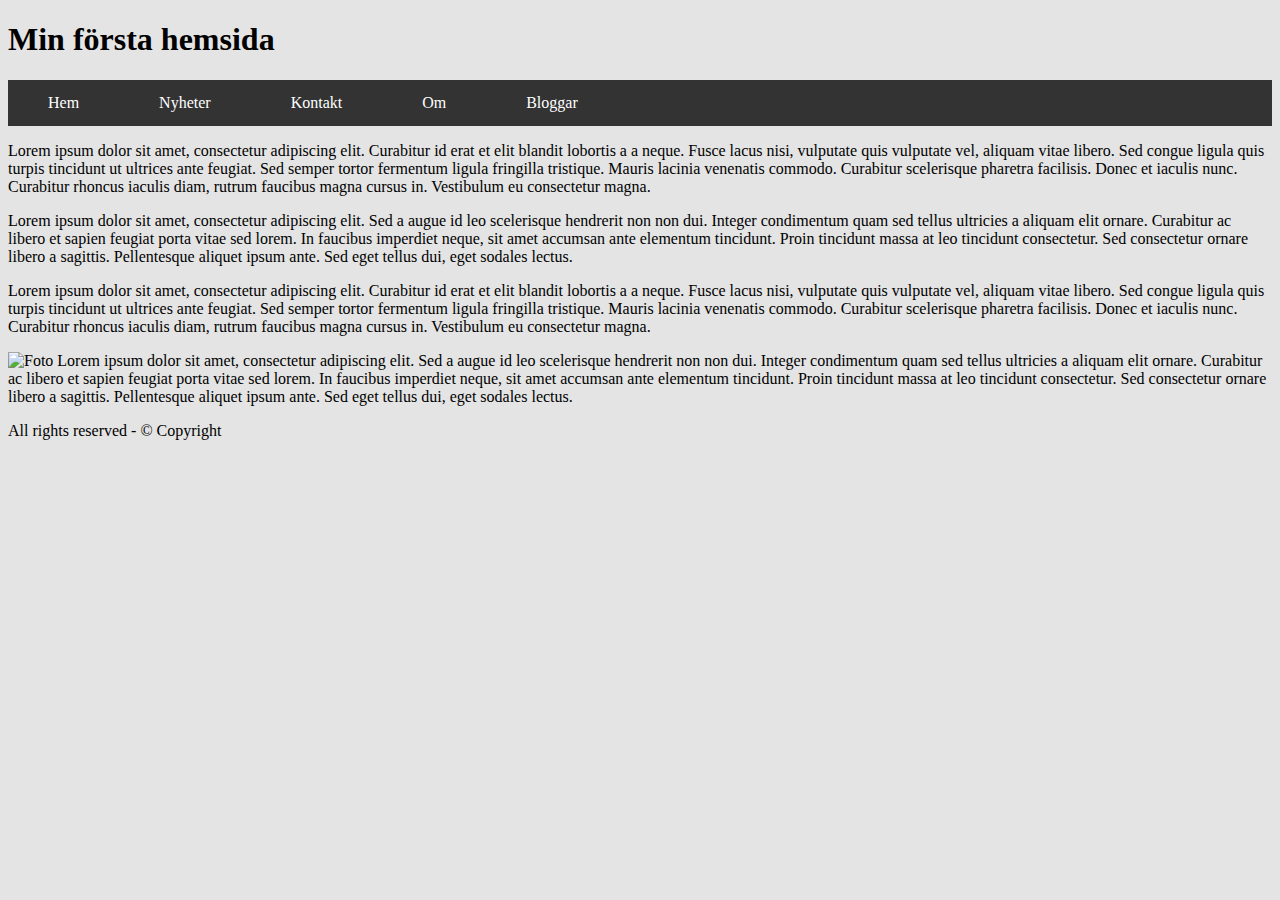
==== contacts.html @ 0690cc49 "Add files via upload" ====
<!DOCTYPE html> <html> <head>

    <title>Exempel 1 navigation bar</title>
    
    <meta charset = "utf-8" />
    
    <link href = "css/navigation.css" rel="stylesheet" type="text/css" />
    
    </head>
    
    <body>
    
    <!--wrapper börjar-->
    
    <div class="wrapper">
    
    <header class="header">
    
    <h1>Min första hemsida</h1>
    
    </header>
    
    <header class="mainmenu">
    
    <ul>
    
    <li><a href="index.html">Hem</a></li>
    
    <li><a href="news.html">Nyheter</a></li>
    
    <li class="dropdown">
        <a href="contacts.html" class="dropbtn">Kontakt</a>
        <div class="dropdown-content">
          <a href="Kontakt/kontakt1.html">Personal</a>
          <a href="Kontakt/kontakt2.html">Support/Troubleshooting</a>
          <a href="Kontakt/kontakt3.html">Feedback</a>
        </div>
      </li>
    
    <li><a href="about.html">Om</a></li>
    
    <li class="dropdown">
        <a href="blog/blog.html" class="dropbtn">Bloggar</a>
        <div class="dropdown-content">
          <a href="blog/blog1.html">Företagsblogg</a>
          <a href="blog/blog2.html">Utvecklingsblogg</a>
          <a href="blog/blog3.html">Nyhetsblogg</a>
        </div>
      </li>

    
    </ul>
    
    </header>
    
    <div class="wrapper_2col">
    
    <div class="leftcol">
    
    <p>
    
    Lorem ipsum dolor sit amet, consectetur adipiscing elit. Curabitur id erat
    
    et elit blandit lobortis a a neque. Fusce lacus nisi, vulputate quis vulputate
    
    vel, aliquam vitae libero. Sed congue ligula quis turpis tincidunt ut
    
    ultrices ante feugiat. Sed semper tortor fermentum ligula fringilla tristique.
    
    Mauris lacinia venenatis commodo. Curabitur scelerisque pharetra facilisis.
    
    Donec et iaculis nunc. Curabitur rhoncus iaculis diam, rutrum faucibus
    
    magna cursus in. Vestibulum eu consectetur magna.
    
    </p>
    
    <p>
    
    Lorem ipsum dolor sit amet, consectetur adipiscing elit. Sed a augue id
    
    leo scelerisque hendrerit non non dui. Integer condimentum quam sed tellus
    
    ultricies a aliquam elit ornare. Curabitur ac libero et sapien feugiat
    
    porta vitae sed lorem. In faucibus imperdiet neque, sit amet accumsan
    
    ante elementum tincidunt. Proin tincidunt massa at leo tincidunt consectetur.
    
    Sed consectetur ornare libero a sagittis. Pellentesque aliquet ipsum ante.
    
    Sed eget tellus dui, eget sodales lectus.
    
    </p>
    
    </div><!--leftcol slutar-->
    
    <div class="rightcol">
    
    <p>
    
    Lorem ipsum dolor sit amet, consectetur adipiscing elit. Curabitur id erat
    
    et elit blandit lobortis a a neque. Fusce lacus nisi, vulputate quis vulputate
    
    vel, aliquam vitae libero. Sed congue ligula quis turpis tincidunt ut
    
    ultrices ante feugiat. Sed semper tortor fermentum ligula fringilla tristique.
    
    Mauris lacinia venenatis commodo. Curabitur scelerisque pharetra facilisis.
    
    Donec et iaculis nunc. Curabitur rhoncus iaculis diam, rutrum faucibus
    
    magna cursus in. Vestibulum eu consectetur magna.
    
    </p>
    
    <p><img src="img/andreas.jpg" height="300" width="201" alt="Foto" />
    
    Lorem ipsum dolor sit amet, consectetur adipiscing elit. Sed a augue id
    
    leo scelerisque hendrerit non non dui. Integer condimentum quam sed tellus
    
    ultricies a aliquam elit ornare. Curabitur ac libero et sapien feugiat
    
    porta vitae sed lorem. In faucibus imperdiet neque, sit amet accumsan
    
    ante elementum tincidunt. Proin tincidunt massa at leo tincidunt consectetur.
    
    Sed consectetur ornare libero a sagittis. Pellentesque aliquet ipsum ante.
    
    Sed eget tellus dui, eget sodales lectus.
    
    </p>
    
    <div class="push"></div>
    
    </div><!--rightcol slutar-->
    
    </div><!--wrapper2col slutar-->
    
    <footer class="footer">
    
    <p>All rights reserved - &#169; Copyright</p>
    
    </footer>
    
    </div><!--wrapper slutar-->
    
    </body>
    
    </html>
---- css/navigation.css ----
html {
    background-color: rgb(228, 228, 228);
}
ul {
    list-style-type: none;
    margin: 0;
    padding: 0;
    overflow: hidden;
    background-color: #333333;
}
li a {
    display: block;
    color: #000000;
    text-align: center;
    padding: 8px 16px;
    text-decoration: none;
}
li a:hover {
    background-color: #111111;
}
li {
    float: left;
}
li a, .dropbtn {
    display: ruby-base-container;
    color: white;
    text-align: center;
    padding: 14px 40px;
    text-decoration: none;
  }
  
  li a:hover, .dropdown:hover .dropbtn {
    background-color: rgb(0, 60, 255);
  }
  
  li.dropdown {
    display: inline-block;
  }
  
  .dropdown-content {
    display: none;
    position: absolute;
    background-color: lightgrey;
    min-width: 160px;
    box-shadow: 0px 14px 50px 0px rgba(0,0,0,0.5);
    z-index: 1;
  }
  
  .dropdown-content a {
    color: black;
    padding: 12px 16px;
    text-decoration: none;
    display: block;
    text-align: left;
  }
  
  .dropdown-content a:hover {
    background-color: rgb(184, 184, 184);
  }
  
  .dropdown:hover .dropdown-content {
    display: block;
  }
  @media screen and (max-width: 800px) {
    li {
        float: none;
    }
    .dropdown {
        float: none;
    }
    .dropdown-content {
        position: relative;
    }
  }
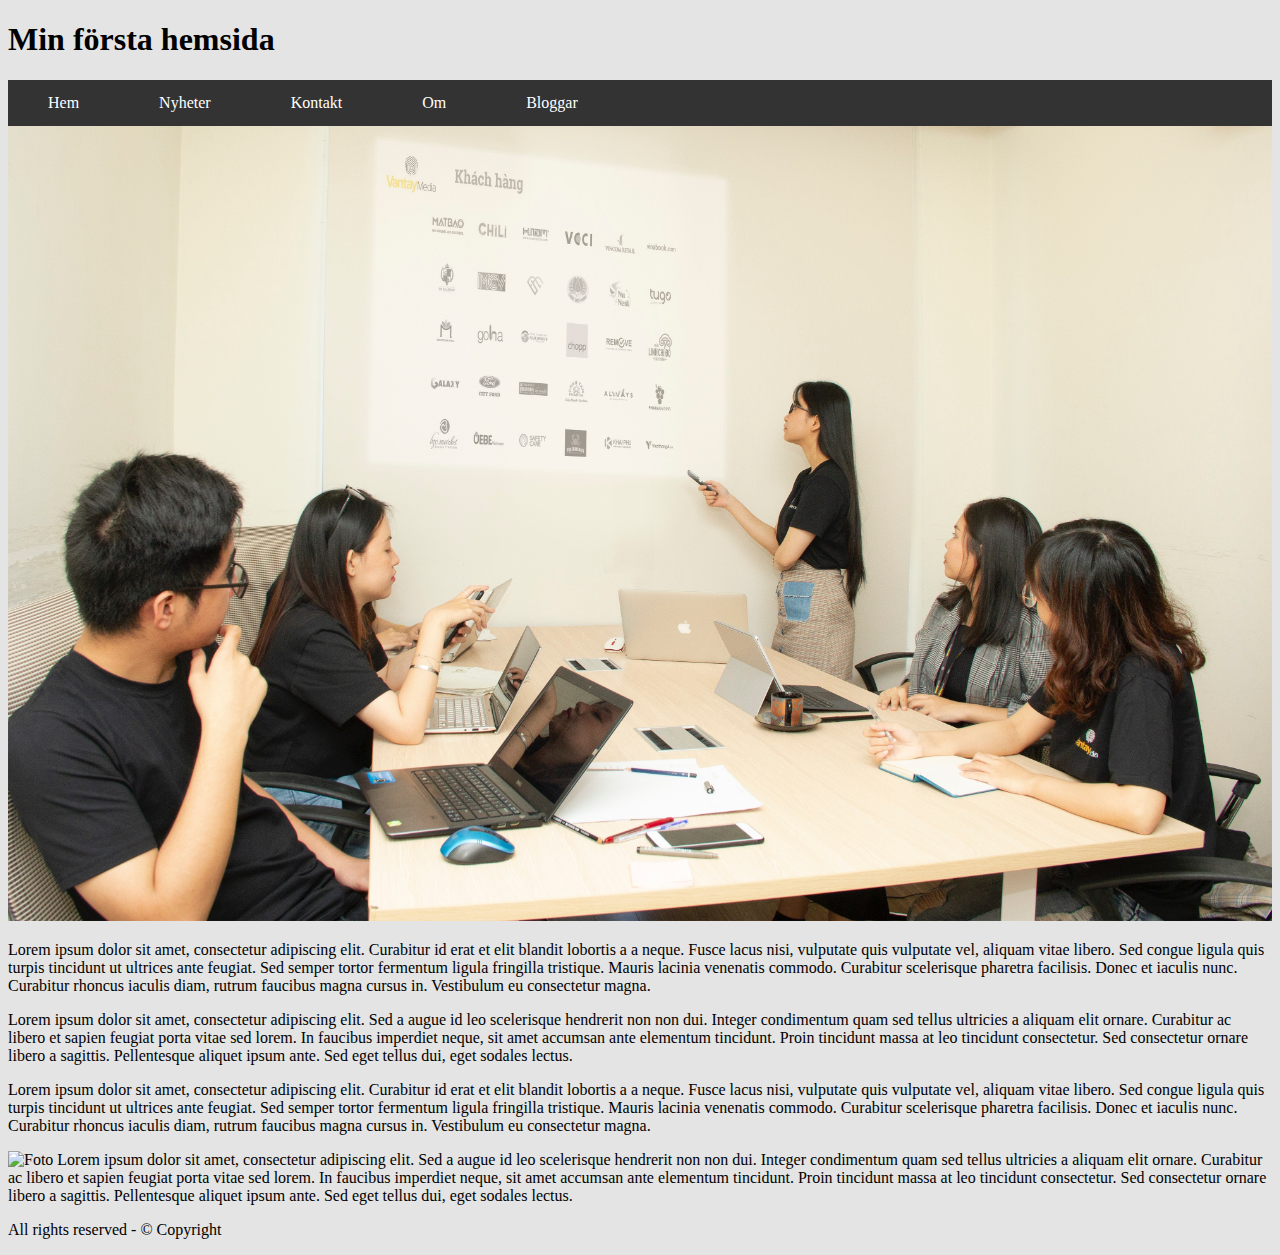
==== commit f59a4306: "Add files via upload" ====
--- a/contacts.html
+++ b/contacts.html
@@ -53,6 +53,8 @@
     
     </header>
     
+    <img src="van-tay-media-Tv2AtkG_ilM-unsplash.jpg">
+
     <div class="wrapper_2col">
     
     <div class="leftcol">
--- a/css/navigation.css
+++ b/css/navigation.css
@@ -43,7 +43,7 @@
     background-color: lightgrey;
     min-width: 160px;
     box-shadow: 0px 14px 50px 0px rgba(0,0,0,0.5);
-    z-index: 1;
+    /*z-index: 1;*/
   }
   
   .dropdown-content a {
@@ -72,3 +72,7 @@
         position: relative;
     }
   }
+
+  img {
+    width: 100%;
+  }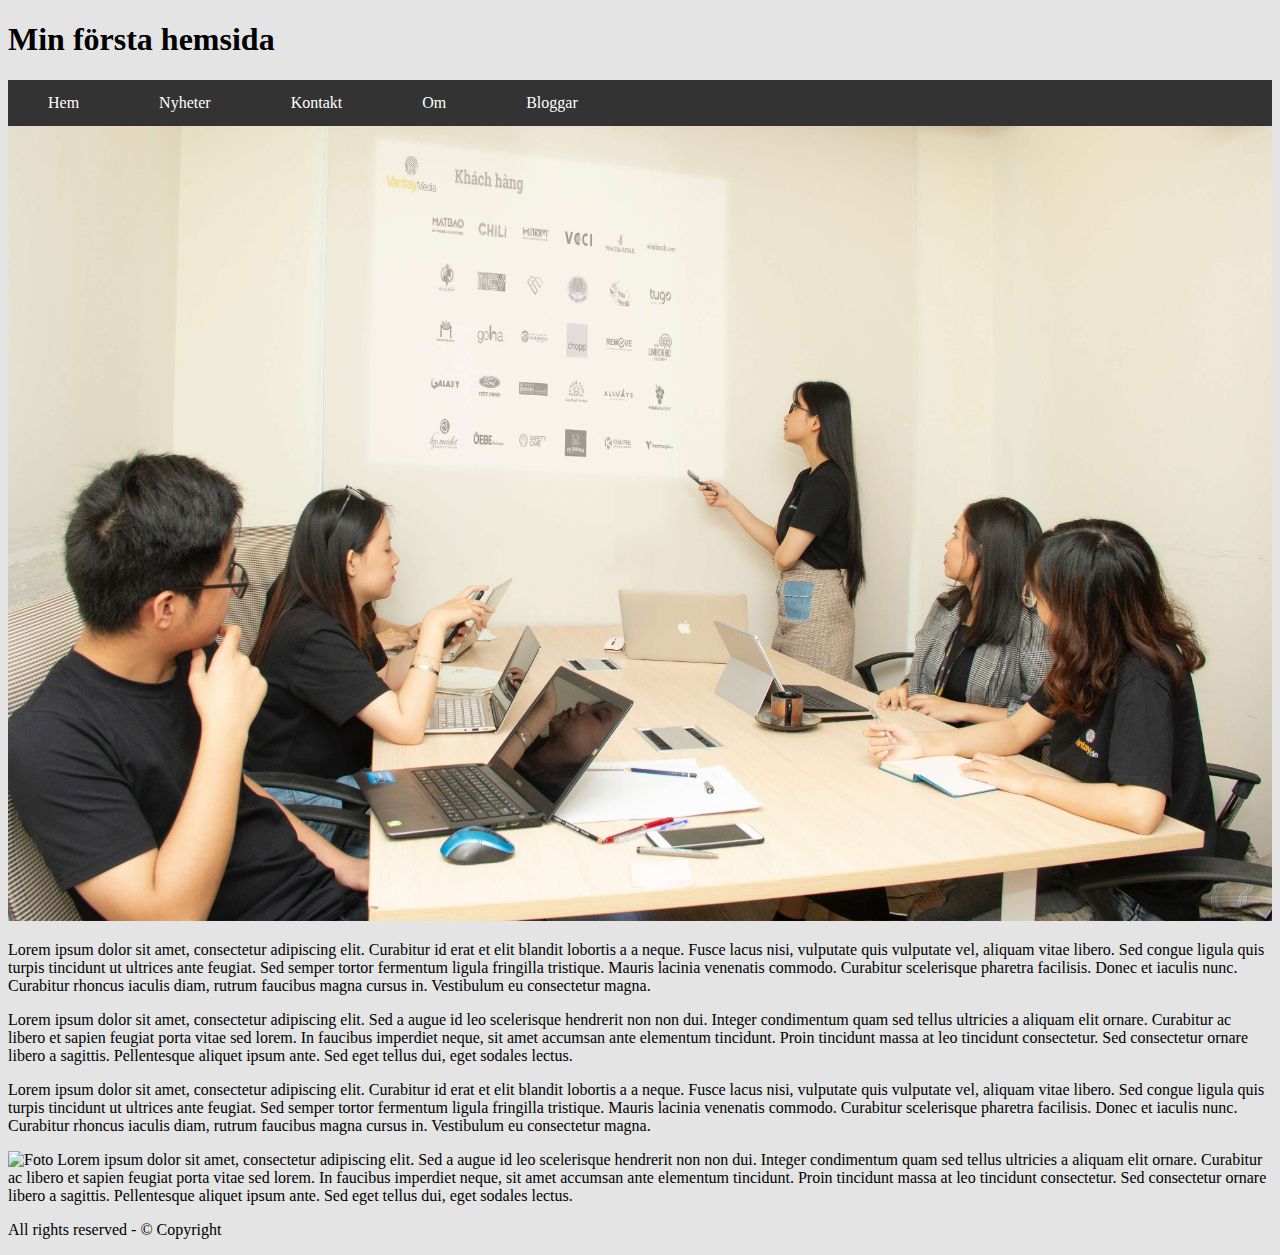
==== commit 9d3fb005: "Add files via upload" ====
--- a/contacts.html
+++ b/contacts.html
@@ -1,154 +1 @@
-<!DOCTYPE html> <html> <head>
-
-    <title>Exempel 1 navigation bar</title>
-    
-    <meta charset = "utf-8" />
-    
-    <link href = "css/navigation.css" rel="stylesheet" type="text/css" />
-    
-    </head>
-    
-    <body>
-    
-    <!--wrapper börjar-->
-    
-    <div class="wrapper">
-    
-    <header class="header">
-    
-    <h1>Min första hemsida</h1>
-    
-    </header>
-    
-    <header class="mainmenu">
-    
-    <ul>
-    
-    <li><a href="index.html">Hem</a></li>
-    
-    <li><a href="news.html">Nyheter</a></li>
-    
-    <li class="dropdown">
-        <a href="contacts.html" class="dropbtn">Kontakt</a>
-        <div class="dropdown-content">
-          <a href="Kontakt/kontakt1.html">Personal</a>
-          <a href="Kontakt/kontakt2.html">Support/Troubleshooting</a>
-          <a href="Kontakt/kontakt3.html">Feedback</a>
-        </div>
-      </li>
-    
-    <li><a href="about.html">Om</a></li>
-    
-    <li class="dropdown">
-        <a href="blog/blog.html" class="dropbtn">Bloggar</a>
-        <div class="dropdown-content">
-          <a href="blog/blog1.html">Företagsblogg</a>
-          <a href="blog/blog2.html">Utvecklingsblogg</a>
-          <a href="blog/blog3.html">Nyhetsblogg</a>
-        </div>
-      </li>
-
-    
-    </ul>
-    
-    </header>
-    
-    <img src="van-tay-media-Tv2AtkG_ilM-unsplash.jpg">
-
-    <div class="wrapper_2col">
-    
-    <div class="leftcol">
-    
-    <p>
-    
-    Lorem ipsum dolor sit amet, consectetur adipiscing elit. Curabitur id erat
-    
-    et elit blandit lobortis a a neque. Fusce lacus nisi, vulputate quis vulputate
-    
-    vel, aliquam vitae libero. Sed congue ligula quis turpis tincidunt ut
-    
-    ultrices ante feugiat. Sed semper tortor fermentum ligula fringilla tristique.
-    
-    Mauris lacinia venenatis commodo. Curabitur scelerisque pharetra facilisis.
-    
-    Donec et iaculis nunc. Curabitur rhoncus iaculis diam, rutrum faucibus
-    
-    magna cursus in. Vestibulum eu consectetur magna.
-    
-    </p>
-    
-    <p>
-    
-    Lorem ipsum dolor sit amet, consectetur adipiscing elit. Sed a augue id
-    
-    leo scelerisque hendrerit non non dui. Integer condimentum quam sed tellus
-    
-    ultricies a aliquam elit ornare. Curabitur ac libero et sapien feugiat
-    
-    porta vitae sed lorem. In faucibus imperdiet neque, sit amet accumsan
-    
-    ante elementum tincidunt. Proin tincidunt massa at leo tincidunt consectetur.
-    
-    Sed consectetur ornare libero a sagittis. Pellentesque aliquet ipsum ante.
-    
-    Sed eget tellus dui, eget sodales lectus.
-    
-    </p>
-    
-    </div><!--leftcol slutar-->
-    
-    <div class="rightcol">
-    
-    <p>
-    
-    Lorem ipsum dolor sit amet, consectetur adipiscing elit. Curabitur id erat
-    
-    et elit blandit lobortis a a neque. Fusce lacus nisi, vulputate quis vulputate
-    
-    vel, aliquam vitae libero. Sed congue ligula quis turpis tincidunt ut
-    
-    ultrices ante feugiat. Sed semper tortor fermentum ligula fringilla tristique.
-    
-    Mauris lacinia venenatis commodo. Curabitur scelerisque pharetra facilisis.
-    
-    Donec et iaculis nunc. Curabitur rhoncus iaculis diam, rutrum faucibus
-    
-    magna cursus in. Vestibulum eu consectetur magna.
-    
-    </p>
-    
-    <p><img src="img/andreas.jpg" height="300" width="201" alt="Foto" />
-    
-    Lorem ipsum dolor sit amet, consectetur adipiscing elit. Sed a augue id
-    
-    leo scelerisque hendrerit non non dui. Integer condimentum quam sed tellus
-    
-    ultricies a aliquam elit ornare. Curabitur ac libero et sapien feugiat
-    
-    porta vitae sed lorem. In faucibus imperdiet neque, sit amet accumsan
-    
-    ante elementum tincidunt. Proin tincidunt massa at leo tincidunt consectetur.
-    
-    Sed consectetur ornare libero a sagittis. Pellentesque aliquet ipsum ante.
-    
-    Sed eget tellus dui, eget sodales lectus.
-    
-    </p>
-    
-    <div class="push"></div>
-    
-    </div><!--rightcol slutar-->
-    
-    </div><!--wrapper2col slutar-->
-    
-    <footer class="footer">
-    
-    <p>All rights reserved - &#169; Copyright</p>
-    
-    </footer>
-    
-    </div><!--wrapper slutar-->
-    
-    </body>
-    
-    </html>+<!DOCTYPE html><html><head><title>Exempel 1 navigation bar</title><meta charset = "utf-8" /><link href = "css/navigation.css" rel="stylesheet" type="text/css" /></head><body><div class="wrapper"> <header class="header"><h1>Min första hemsida</h1> </header> <header class="mainmenu"><ul><li><a href="index.html">Hem</a></li><li><a href="news.html">Nyheter</a></li><li class="dropdown"> <a href="contacts.html" class="dropbtn">Kontakt</a><div class="dropdown-content"> <a href="Kontakt/kontakt1.html">Personal</a> <a href="Kontakt/kontakt2.html">Support/Troubleshooting</a> <a href="Kontakt/kontakt3.html">Feedback</a></div></li><li><a href="about.html">Om</a></li><li class="dropdown"> <a href="blog/blog.html" class="dropbtn">Bloggar</a><div class="dropdown-content"> <a href="blog/blog1.html">Företagsblogg</a> <a href="blog/blog2.html">Utvecklingsblogg</a> <a href="blog/blog3.html">Nyhetsblogg</a></div></li></ul> </header> <img src="van-tay-media-Tv2AtkG_ilM-unsplash.jpg"><div class="wrapper_2col"><div class="leftcol"><p> Lorem ipsum dolor sit amet, consectetur adipiscing elit. Curabitur id erat et elit blandit lobortis a a neque. Fusce lacus nisi, vulputate quis vulputate vel, aliquam vitae libero. Sed congue ligula quis turpis tincidunt ut ultrices ante feugiat. Sed semper tortor fermentum ligula fringilla tristique. Mauris lacinia venenatis commodo. Curabitur scelerisque pharetra facilisis. Donec et iaculis nunc. Curabitur rhoncus iaculis diam, rutrum faucibus magna cursus in. Vestibulum eu consectetur magna.</p><p> Lorem ipsum dolor sit amet, consectetur adipiscing elit. Sed a augue id leo scelerisque hendrerit non non dui. Integer condimentum quam sed tellus ultricies a aliquam elit ornare. Curabitur ac libero et sapien feugiat porta vitae sed lorem. In faucibus imperdiet neque, sit amet accumsan ante elementum tincidunt. Proin tincidunt massa at leo tincidunt consectetur. Sed consectetur ornare libero a sagittis. Pellentesque aliquet ipsum ante. Sed eget tellus dui, eget sodales lectus.</p></div><div class="rightcol"><p> Lorem ipsum dolor sit amet, consectetur adipiscing elit. Curabitur id erat et elit blandit lobortis a a neque. Fusce lacus nisi, vulputate quis vulputate vel, aliquam vitae libero. Sed congue ligula quis turpis tincidunt ut ultrices ante feugiat. Sed semper tortor fermentum ligula fringilla tristique. Mauris lacinia venenatis commodo. Curabitur scelerisque pharetra facilisis. Donec et iaculis nunc. Curabitur rhoncus iaculis diam, rutrum faucibus magna cursus in. Vestibulum eu consectetur magna.</p><p><img src="img/andreas.jpg" height="300" width="201" alt="Foto" /> Lorem ipsum dolor sit amet, consectetur adipiscing elit. Sed a augue id leo scelerisque hendrerit non non dui. Integer condimentum quam sed tellus ultricies a aliquam elit ornare. Curabitur ac libero et sapien feugiat porta vitae sed lorem. In faucibus imperdiet neque, sit amet accumsan ante elementum tincidunt. Proin tincidunt massa at leo tincidunt consectetur. Sed consectetur ornare libero a sagittis. Pellentesque aliquet ipsum ante. Sed eget tellus dui, eget sodales lectus.</p><div class="push"></div></div></div> <footer class="footer"><p>All rights reserved - &#169; Copyright</p> </footer></div></body></html>